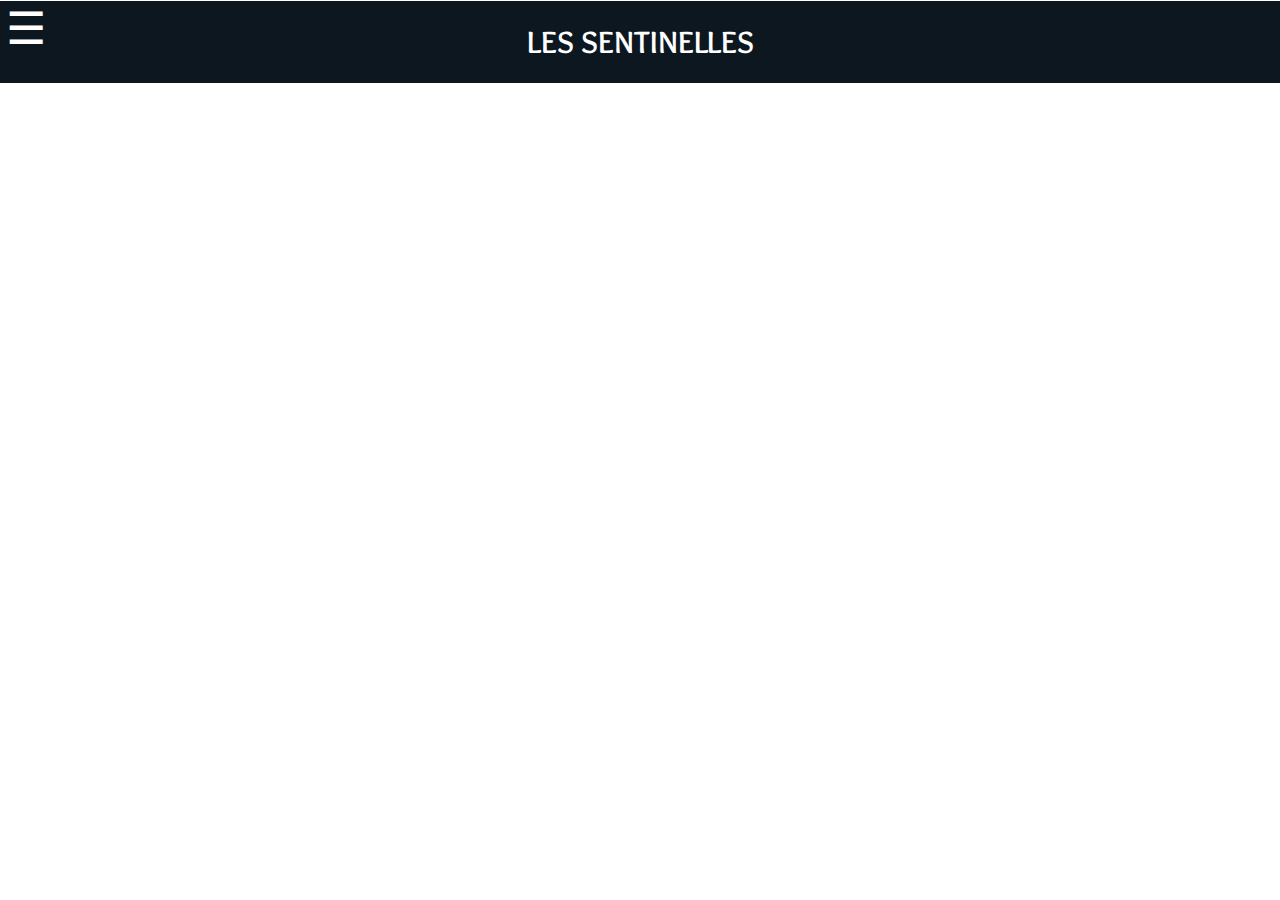
==== dev/accueil.html @ 4dbee4be "Add files via upload" ====
<!DOCTYPE html>
<html>
<head>
	<title>Accueil</title>
	<link rel="stylesheet" type="text/css" href="style.css">
	<meta name="viewport" content="width=device-width, user-scalable=no">
	<meta charset="utf-8">
</head>
<body>
	<main>
		<nav>
			<button id="menu">☰</button>
			<h1>les sentinelles</h1>
		</nav>
		<div>
			<button class="princ">continuer l'histoire</button>
			<button class="princ">boutique</button>
		</div>
	</main>
</body>
</html>
---- dev/style.css ----
@import url('https://fonts.googleapis.com/css?family=Overlock');

body {
	margin: 0;
	padding: 0;
}

main {
	height: 100vh;
	background:url(http://www.my-hd-wallpapers.fr/wall_format/1401285410_misty-forest_galaxy.jpg) no-repeat;
	background-size: cover;
	margin: auto;
	display: flex;
	flex-direction: column;
	text-transform: uppercase;
	color: white;
}

nav {
	background-color: #0D1720;
	border-top:1px solid white;
	text-align: center;
	display: flex;
}

h1, button {
	color: white;
	text-align: center;
}

h1 {
	width: 100%;
	font-family: Overlock;
}

#menu {
	position: absolute;
	background-color: transparent;
	font-size: 2.8em;
	border:0;
	cursor: pointer;
}

.princ {
	border: 4px solid white;
	background-color: transparent;
	border-radius: 4px;
	padding: 15px 40px;
	margin: 5px;
	cursor: pointer;
	font-size: 1.5em;
	text-transform: uppercase;
	font-family: Overlock;
}

main div {
	margin: auto;
	display: flex;
	flex-direction: column;
}
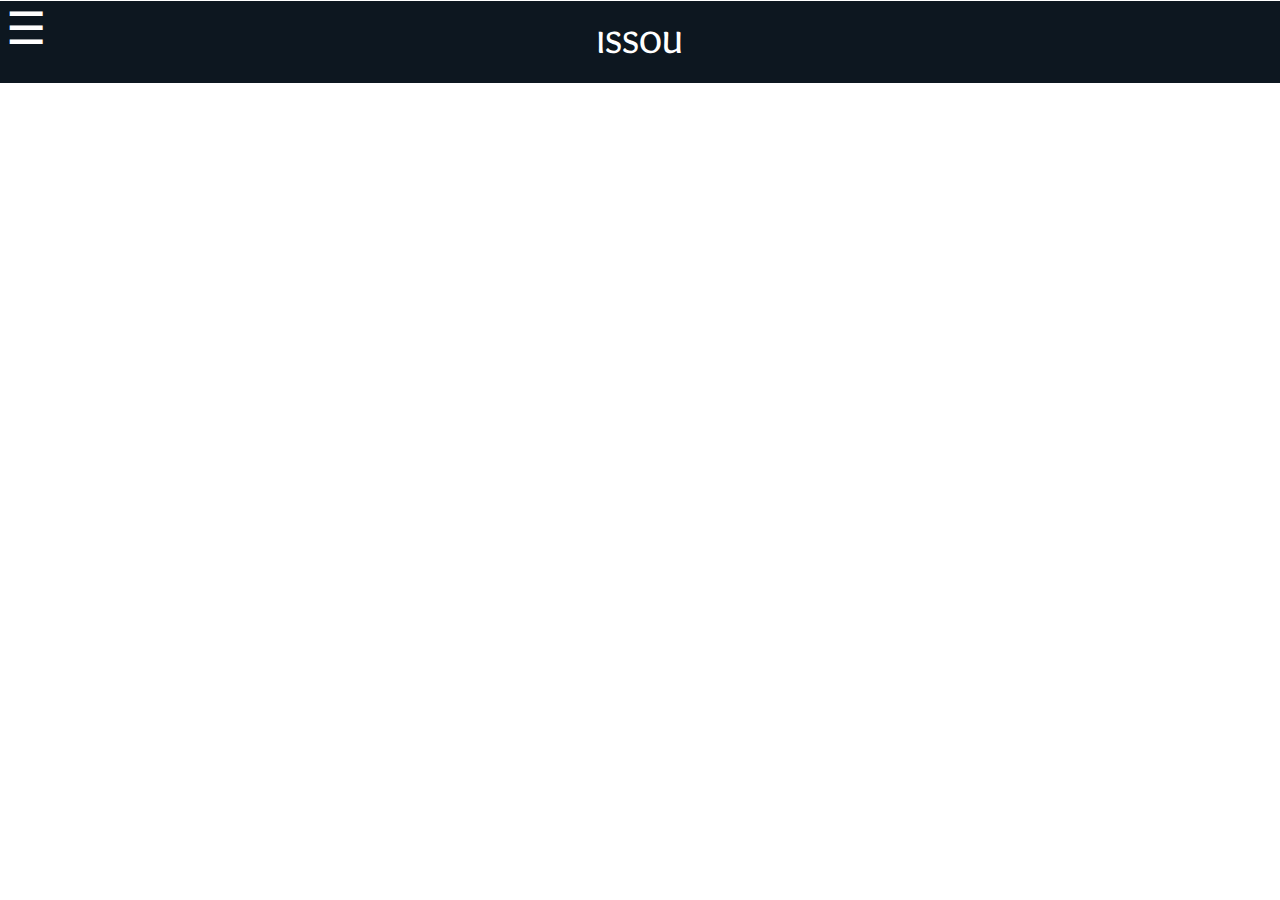
==== commit 06dd6767: "Update accueil.html" ====
--- a/dev/accueil.html
+++ b/dev/accueil.html
@@ -10,7 +10,7 @@
 	<main>
 		<nav>
 			<button id="menu">☰</button>
-			<h1>les sentinelles</h1>
+			<h1>Issou</h1>
 		</nav>
 		<div>
 			<button class="princ">continuer l'histoire</button>
@@ -18,4 +18,4 @@
 		</div>
 	</main>
 </body>
-</html>+</html>
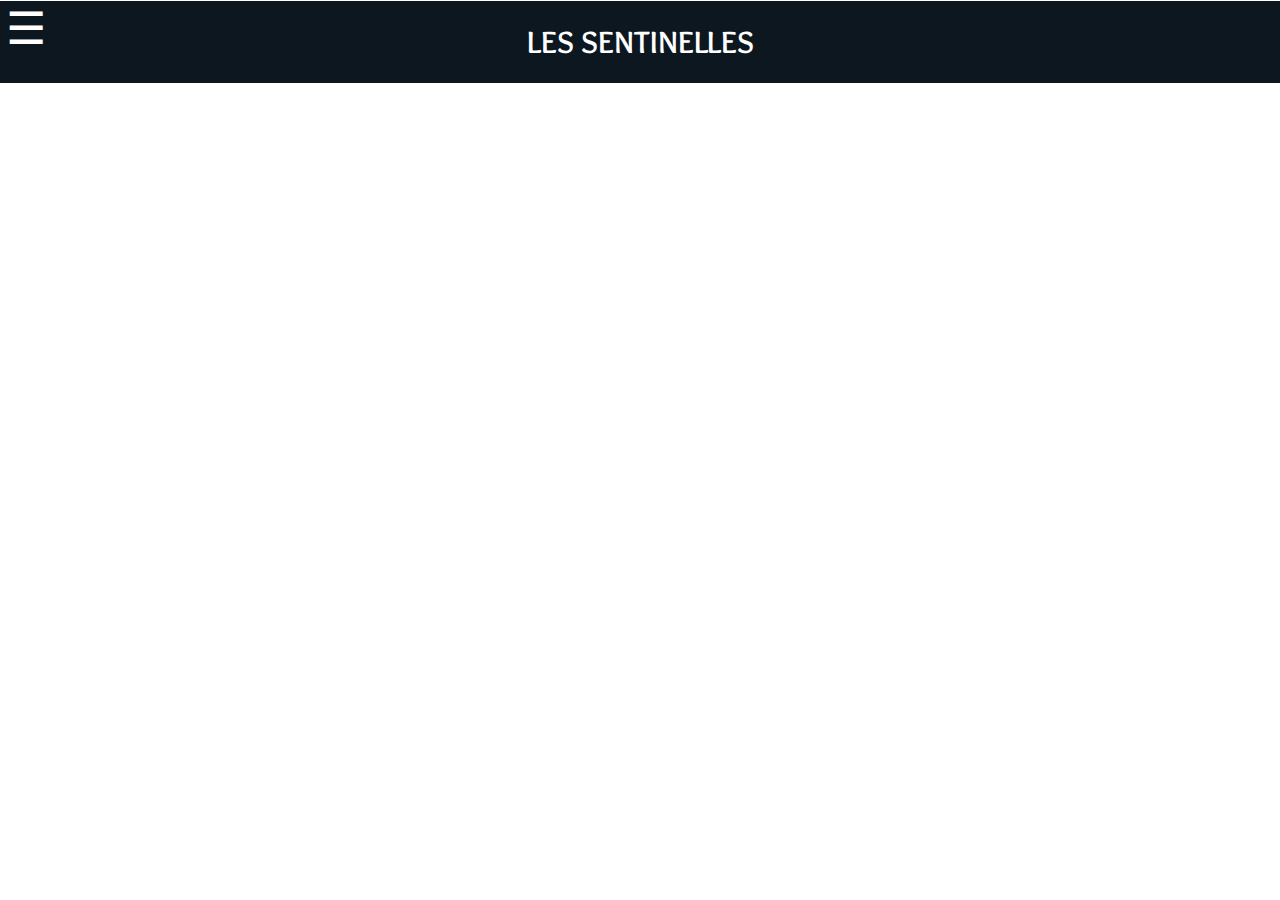
==== commit 4b231c51: "Update accueil.html" ====
--- a/dev/accueil.html
+++ b/dev/accueil.html
@@ -10,7 +10,7 @@
 	<main>
 		<nav>
 			<button id="menu">☰</button>
-			<h1>Issou</h1>
+			<h1>Les Sentinelles</h1>
 		</nav>
 		<div>
 			<button class="princ">continuer l'histoire</button>
